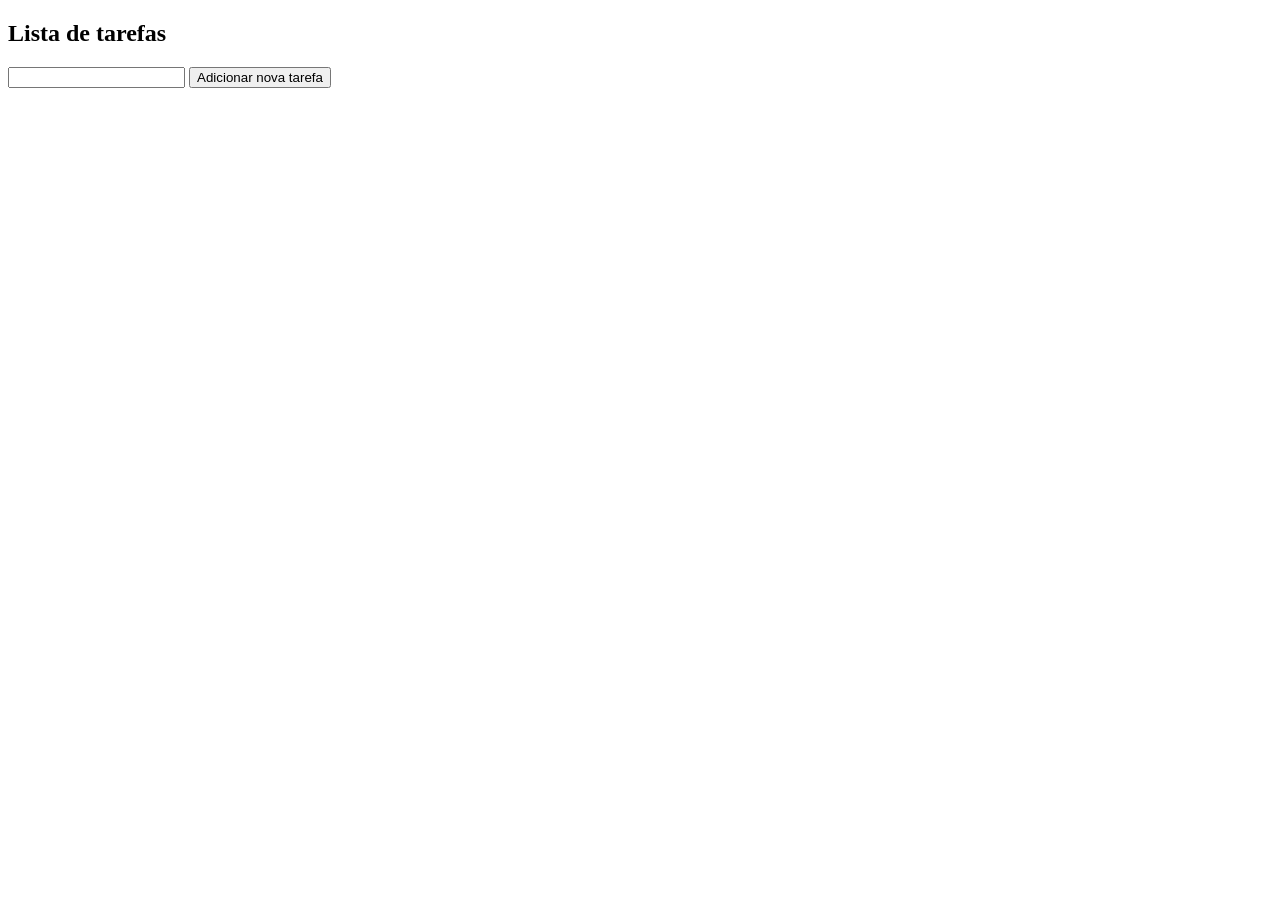
==== vanilla-js-todo/index.html @ ee3a4b4b "change the directory names" ====
<!DOCTYPE html>
<html lang="pt-BR">
  <head>
    <meta charset="UTF-8" />
    <meta name="viewport" content="width=device-width, initial-scale=1.0" />
    <meta http-equiv="X-UA-Compatible" content="ie=edge" />
    <title>Modelo</title>
    <link rel="stylesheet" href="./assets/css/style.css" />
  </head>

  <body>
    <section class="container">
      <h1>Lista de tarefas</h1>
      <p>
        <input type="text" class="inputTarefa" />
        <button class="btnTarefa">Adicionar nova tarefa</button>
      </p>

      <ul class="tarefas"></ul>
    </section>

    <script src="./assets/js/main.js"></script>
  </body>
</html>
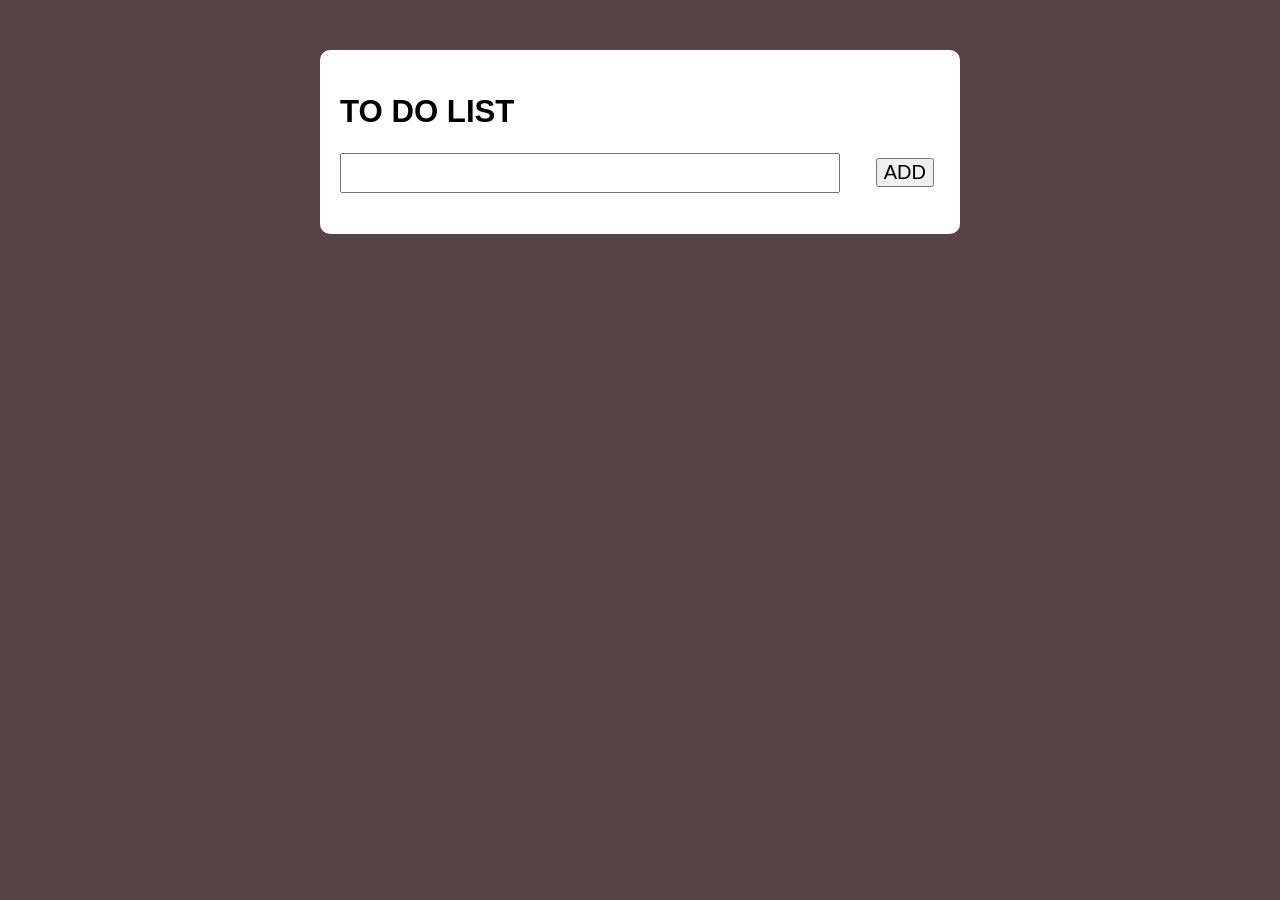
==== commit 0d3f7349: "final code" ====
--- a/vanilla-js-todo/index.html
+++ b/vanilla-js-todo/index.html
@@ -4,16 +4,16 @@
     <meta charset="UTF-8" />
     <meta name="viewport" content="width=device-width, initial-scale=1.0" />
     <meta http-equiv="X-UA-Compatible" content="ie=edge" />
-    <title>Modelo</title>
-    <link rel="stylesheet" href="./assets/css/style.css" />
+    <title>Todo List</title>
+    <link rel="stylesheet" href="./assets/CSS/style.css" />
   </head>
 
   <body>
     <section class="container">
-      <h1>Lista de tarefas</h1>
+      <h1>TO DO LIST</h1>
       <p>
         <input type="text" class="inputTarefa" />
-        <button class="btnTarefa">Adicionar nova tarefa</button>
+        <button class="btnTarefa">ADD</button>
       </p>
 
       <ul class="tarefas"></ul>
--- a/vanilla-js-todo/assets/CSS/style.css
+++ b/vanilla-js-todo/assets/CSS/style.css
@@ -0,0 +1,90 @@
+@import url("https://fonts.googleapis.com/css2?family=Open+Sans:ital,wght@0,300..800;1,300..800&display=swap");
+
+:root {
+  --primary-color: hsl(0, 13%, 30%);
+  --primary-color-darker: hsl(0, 0%, 0%);
+}
+* {
+  box-sizing: border-box;
+  outline: 0;
+}
+
+body {
+  margin: 0;
+  padding: 0;
+  background: var(--primary-color);
+}
+
+.container {
+  max-width: 640px;
+  margin: 50px auto;
+  background: #fff;
+  padding: 20px;
+  font-family: "Open Sans", sans-serif;
+  font-size: 1.3em;
+  line-height: 1.5em;
+  border-radius: 10px;
+}
+
+form input,
+form label,
+form button {
+  margin-bottom: 10px;
+  display: block;
+  width: 100%;
+}
+
+form input {
+  font-size: 24px;
+  height: 50px;
+  padding: 0 20px;
+}
+
+form input:focus {
+  outline: 1px solid var(--primary-color);
+}
+
+form button {
+  border: none;
+  background: var(--primary-color);
+  color: #fff;
+  font-size: 18px;
+  font-weight: 700;
+  height: 50px;
+  cursor: pointer;
+  margin-top: 35px;
+}
+
+form button:hover {
+  background: var(--primary-color-darker);
+}
+
+.inputTarefa {
+  height: 40px;
+  font-size: 20px;
+  width: 500px;
+}
+
+.btnTarefa {
+  font-size: 20px;
+  margin-left: 5%;
+}
+
+.checkBox {
+  width: 20px;
+  height: 20px;
+  margin-left: 2%;
+}
+
+.completed {
+  text-decoration: line-through;
+  opacity: 0;
+  transition: all 0.5s ease-in-out;
+  transform: translateX(-100%);
+}
+
+li {
+  display: flex;
+  align-items: center;
+  margin-bottom: 10px;
+}
